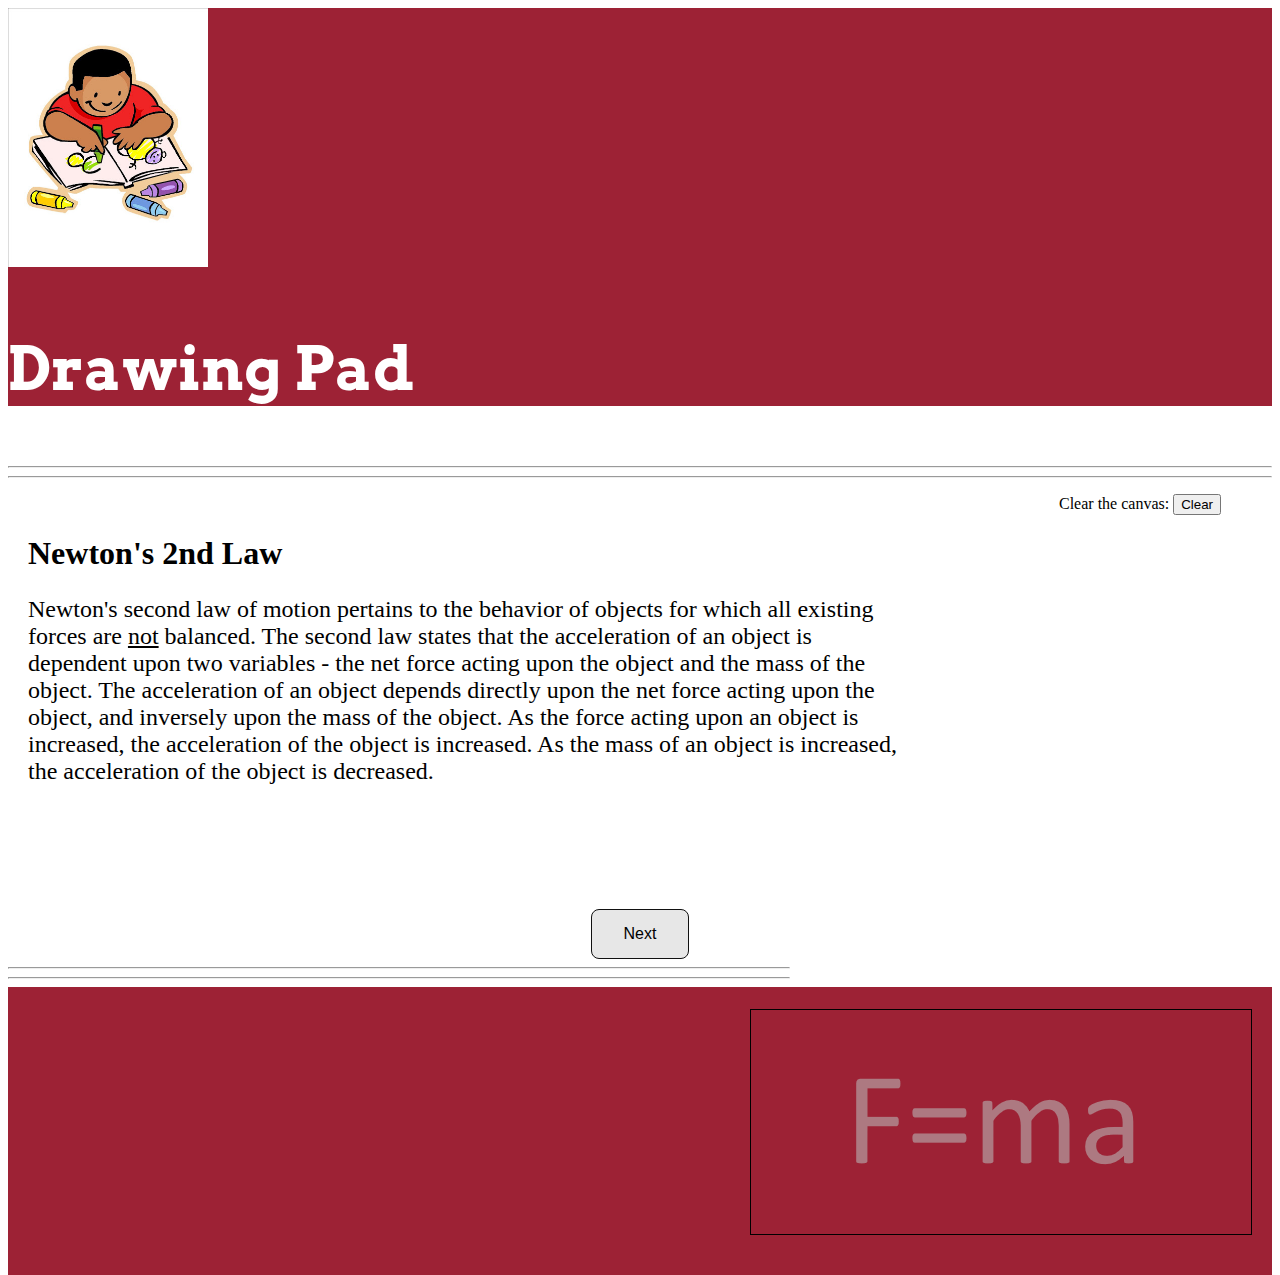
==== index.html @ e153a6e1 "Update index.html" ====
<!DOCTYPE html>
<html>   
  <head>
    <meta charset="UTF-8">
    <title>Drawing Pad</title>

<link href='http://mirrors.ctan.org/fonts/cm-unicode/fonts/otf/cmunss.otf' rel='stylesheet'>

<style>
div{
}
#canvasDiv{
        border: 1px solid #000000;
        width: 500px;
        float:right;
        margin-right: 20px;
        margin-left: -40px;
        padding:0;
        margin-bottom: 10px;

      }

button{
  margin:0px;
}

.button {
  border: none;
  background-color: #e7e7e7; color: black;
  padding: 15px 32px;
  text-align: center;
  text-decoration: none;
  display: inline-block;
  font-size: 16px;
  transition-duration: 0.4s;
  border-radius: 8px;
  border: 1.5px solid #111111;
}

.button:hover {
  background-color: #00000;
  color: white;
}

#nextContainer{
  margin:auto;
  height: auto;
  width: 250px;
  text-align: center;
}

#mainContainer {
  height:auto;
  margin:0;
  padding:0;
  width: 100%;
  height: 500px;
}

#textContainer{
  width: 880px;
  height: auto;
  float: left;
  margin-left: 20px;
  margin-top: 20px;
}
</style>             
<link href='https://fonts.googleapis.com/css?family=Arvo' rel='stylesheet'>

<style>
div {
  margin: 100px;
}
p.small {
  line-height: 0.2;
}

p.big {
  line-height: 1.8;
}
p.a {
  font-family: "Times New Roman", Times, serif;
}
p.f {
    font-family: 'Arvo';font-size: 60px;
}

a.b {
  font-family: "Trebuchet MS", Helvetica, sans-serif;
}
a.c {
    font-family: 'Arvo';font-size: 22px;
}

a.z{
    font-family: "Computer Modern";font-size: 24px;
}

p.z {
    font-family: "Computer Modern";font-size: 24px;

  }

p.c {
    font-family: 'Arvo';font-size: 22px;
}

li.c {
    font-family: 'Arvo';font-size: 14px;
}

header
{
    background-color:#9D2235;
}
footer
{
    background-color:#9D2235;
}

</style>

  </head>



  

	<header>
<img src="drawing.jpg" width="200" alt="image">
		<b><p style="color:white" class="f">Drawing Pad</p></b>

              <link rel="stylesheet" href="style.css">

	</header>
    <hr/>
	<hr/>
<body style="background-color:#FFFFFF;">
  <div id="mainContainer">
    <div id="textContainer">
      <h1>
        Newton's 2nd Law
      </h1>
      <p class="z">
        Newton's second law of motion pertains to the behavior of objects for which all existing forces are <u>not</u> balanced. The second law states that the acceleration of an object is dependent upon two variables - the net force acting upon the object and the mass of the object. The acceleration of an object depends directly upon the net force acting upon the object, and inversely upon the mass of the object. As the force acting upon an object is increased, the acceleration of the object is increased. As the mass of an object is increased, the acceleration of the object is decreased.
      </p>
    </div>
    <div id="canvasDiv"></div>
    <p class="demoToolList" style="text-align: center;">Clear the canvas: <button id="clearCanvas" type="button">Clear</button></p>
	    <script type="text/javascript" src="javascript.js"></script>
  <script type="text/javascript">
    	 drawingApp.init();
	</script>
    <div id="nextContainer">   <button class="button" onclick="document.location='2.html'">Next</button></div>
    

  


  


<hr/><hr/>
  </body>
	
	   <footer>

<br/><br/><br/><br/><br/><br/><br/><br/><br/><br/><br/><br/><br/><br/><br/><br/>
	</footer>
</html>
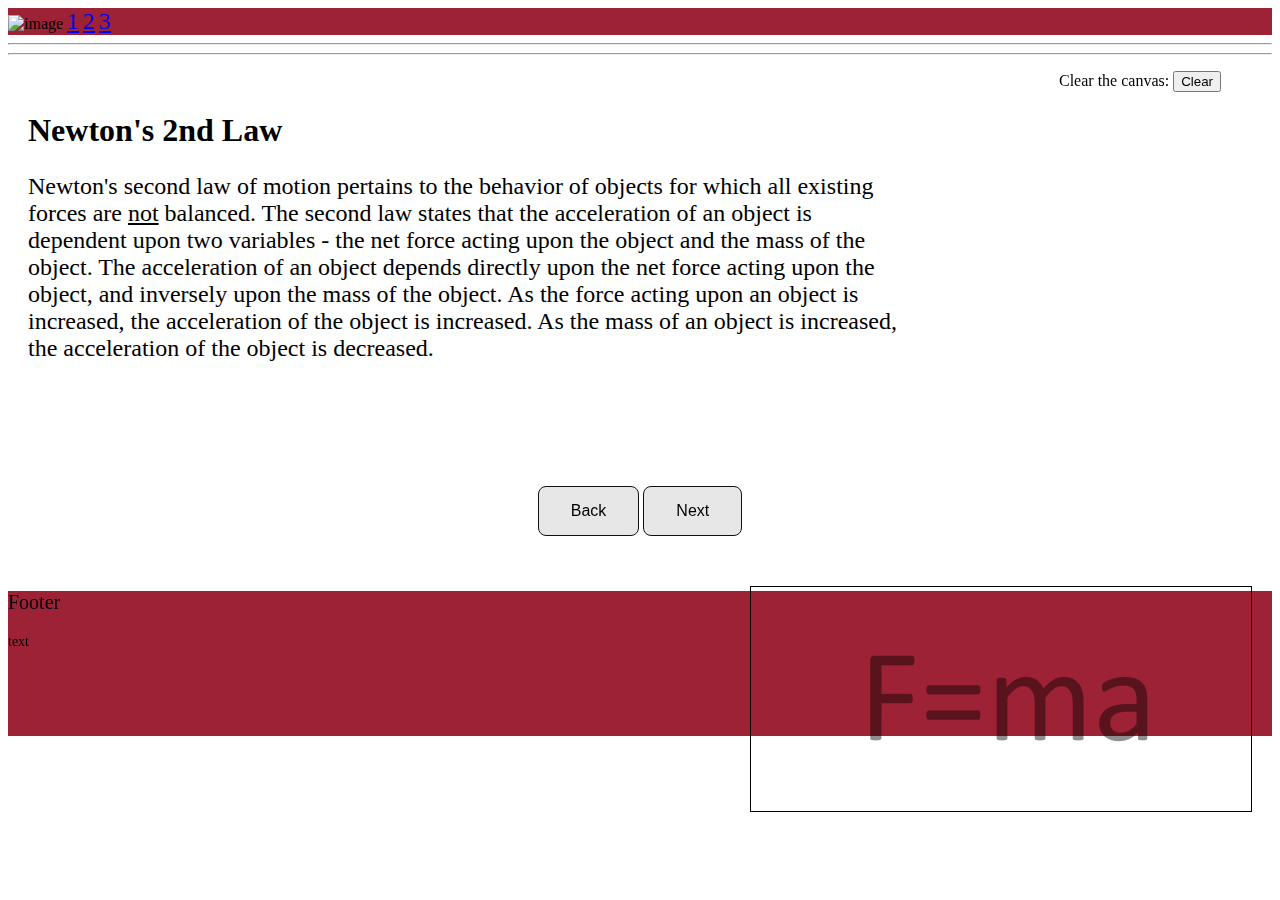
==== commit 06997892: "Add files via upload" ====
--- a/index.html
+++ b/index.html
@@ -81,9 +81,6 @@
 p.a {
   font-family: "Times New Roman", Times, serif;
 }
-p.f {
-    font-family: 'Arvo';font-size: 60px;
-}
 
 a.b {
   font-family: "Trebuchet MS", Helvetica, sans-serif;
@@ -125,12 +122,12 @@
 
 
   
-
 	<header>
-<img src="drawing.jpg" width="200" alt="image">
-		<b><p style="color:white" class="f">Drawing Pad</p></b>
-
-              <link rel="stylesheet" href="style.css">
+<img width="200" alt="image">
+    <a href="index.html" class="z">1</a>
+	<a href="2.html" class="z">2</a>
+		<a href="3.html" class="z">3</a>
+<link rel="stylesheet" href="style.css">
 
 	</header>
     <hr/>
@@ -147,24 +144,22 @@
     </div>
     <div id="canvasDiv"></div>
     <p class="demoToolList" style="text-align: center;">Clear the canvas: <button id="clearCanvas" type="button">Clear</button></p>
-	    <script type="text/javascript" src="javascript.js"></script>
+    <div id="nextContainer"><button class="button" disabled>Back</button>   <button class="button" onclick="document.location='2.html'">Next</button></div>
+    
+  </div>
+  
+
+  <script type="text/javascript" src="javascript.js"></script>
   <script type="text/javascript">
     	 drawingApp.init();
 	</script>
-    <div id="nextContainer">   <button class="button" onclick="document.location='2.html'">Next</button></div>
-    
-
   
 
 
-  
-
-
-<hr/><hr/>
+   <footer>
+<p style="color:#00000B;font-size:20px" class="z">Footer</p>
+<p class="z" style="font-size:14px">text</p>
+<br/><br/><br/><br/>
+	</footer>
   </body>
-	
-	   <footer>
-
-<br/><br/><br/><br/><br/><br/><br/><br/><br/><br/><br/><br/><br/><br/><br/><br/>
-	</footer>
 </html>
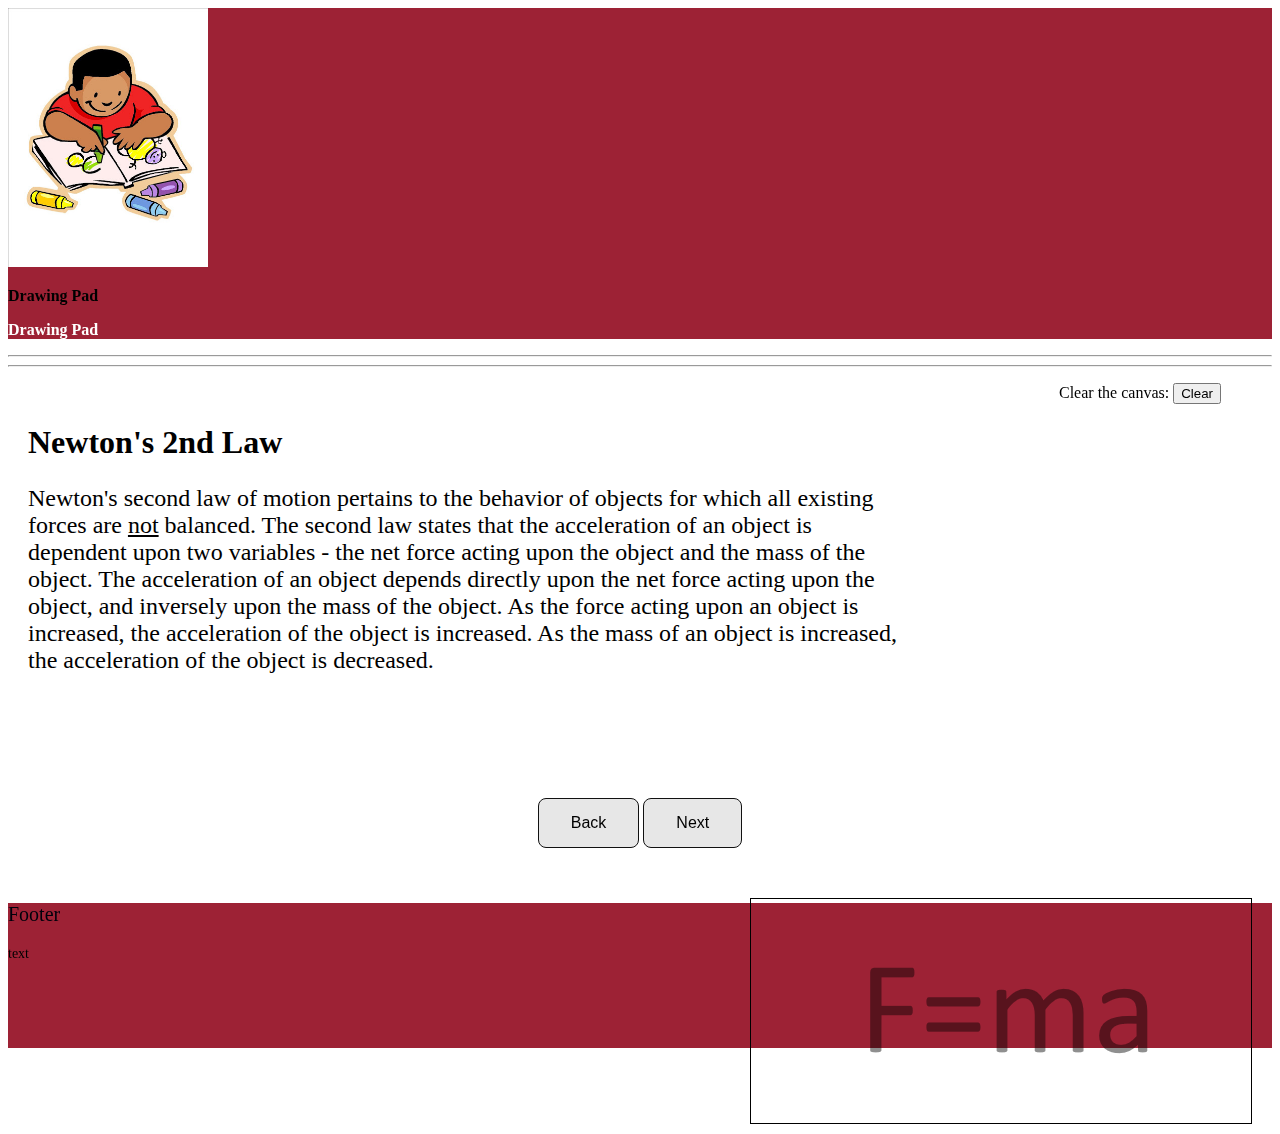
==== commit 4a86c387: "Update index.html" ====
--- a/index.html
+++ b/index.html
@@ -121,12 +121,14 @@
 
 
 
-  
 	<header>
-<img width="200" alt="image">
-    <a href="index.html" class="z">1</a>
-	<a href="2.html" class="z">2</a>
-		<a href="3.html" class="z">3</a>
+
+<img src="drawing.jpg" width="200" alt="image">
+		<b><p style:"color=white" class="f">Drawing Pad</p></b>
+		<b><p style="color:white" class="f">Drawing Pad</p></b>
+
+
+
 <link rel="stylesheet" href="style.css">
 
 	</header>
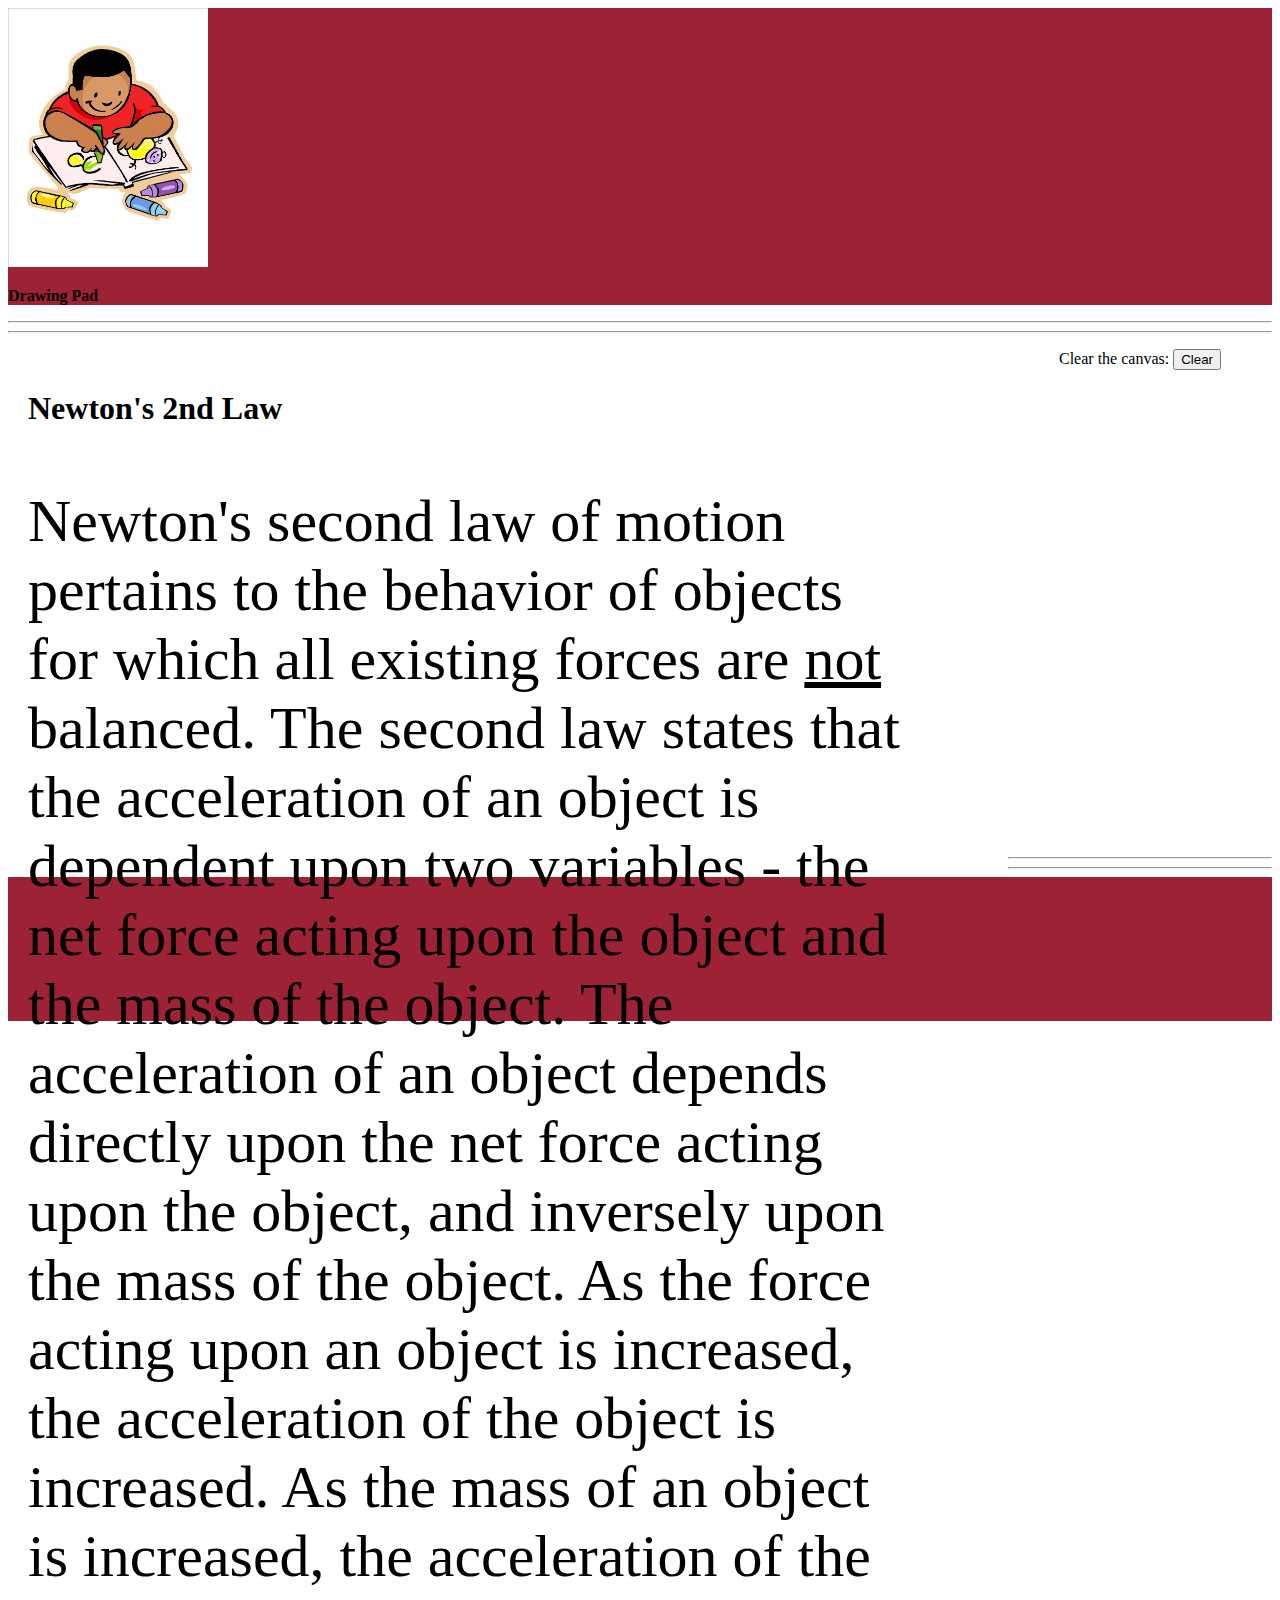
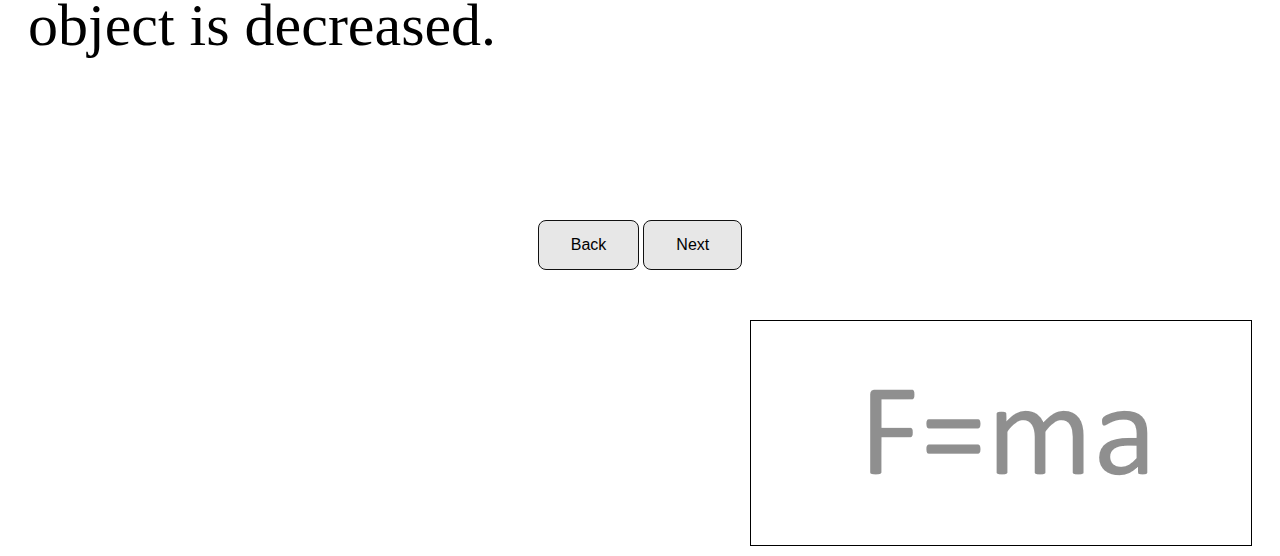
==== commit c993c89a: "Update index.html" ====
--- a/index.html
+++ b/index.html
@@ -97,6 +97,10 @@
     font-family: "Computer Modern";font-size: 24px;
 
   }
+p.z {
+    font-family: "Computer Modern";font-size: 60px;
+
+  }
 
 p.c {
     font-family: 'Arvo';font-size: 22px;
@@ -125,7 +129,7 @@
 
 <img src="drawing.jpg" width="200" alt="image">
 		<b><p style:"color=white" class="f">Drawing Pad</p></b>
-		<b><p style="color:white" class="f">Drawing Pad</p></b>
+
 
 
 
@@ -157,11 +161,10 @@
 	</script>
   
 
+	<hr/><hr/>
+   <footer>
 
-   <footer>
-<p style="color:#00000B;font-size:20px" class="z">Footer</p>
-<p class="z" style="font-size:14px">text</p>
-<br/><br/><br/><br/>
+<br/><br/><br/><br/><br/><br/><br/><br/>
 	</footer>
   </body>
 </html>
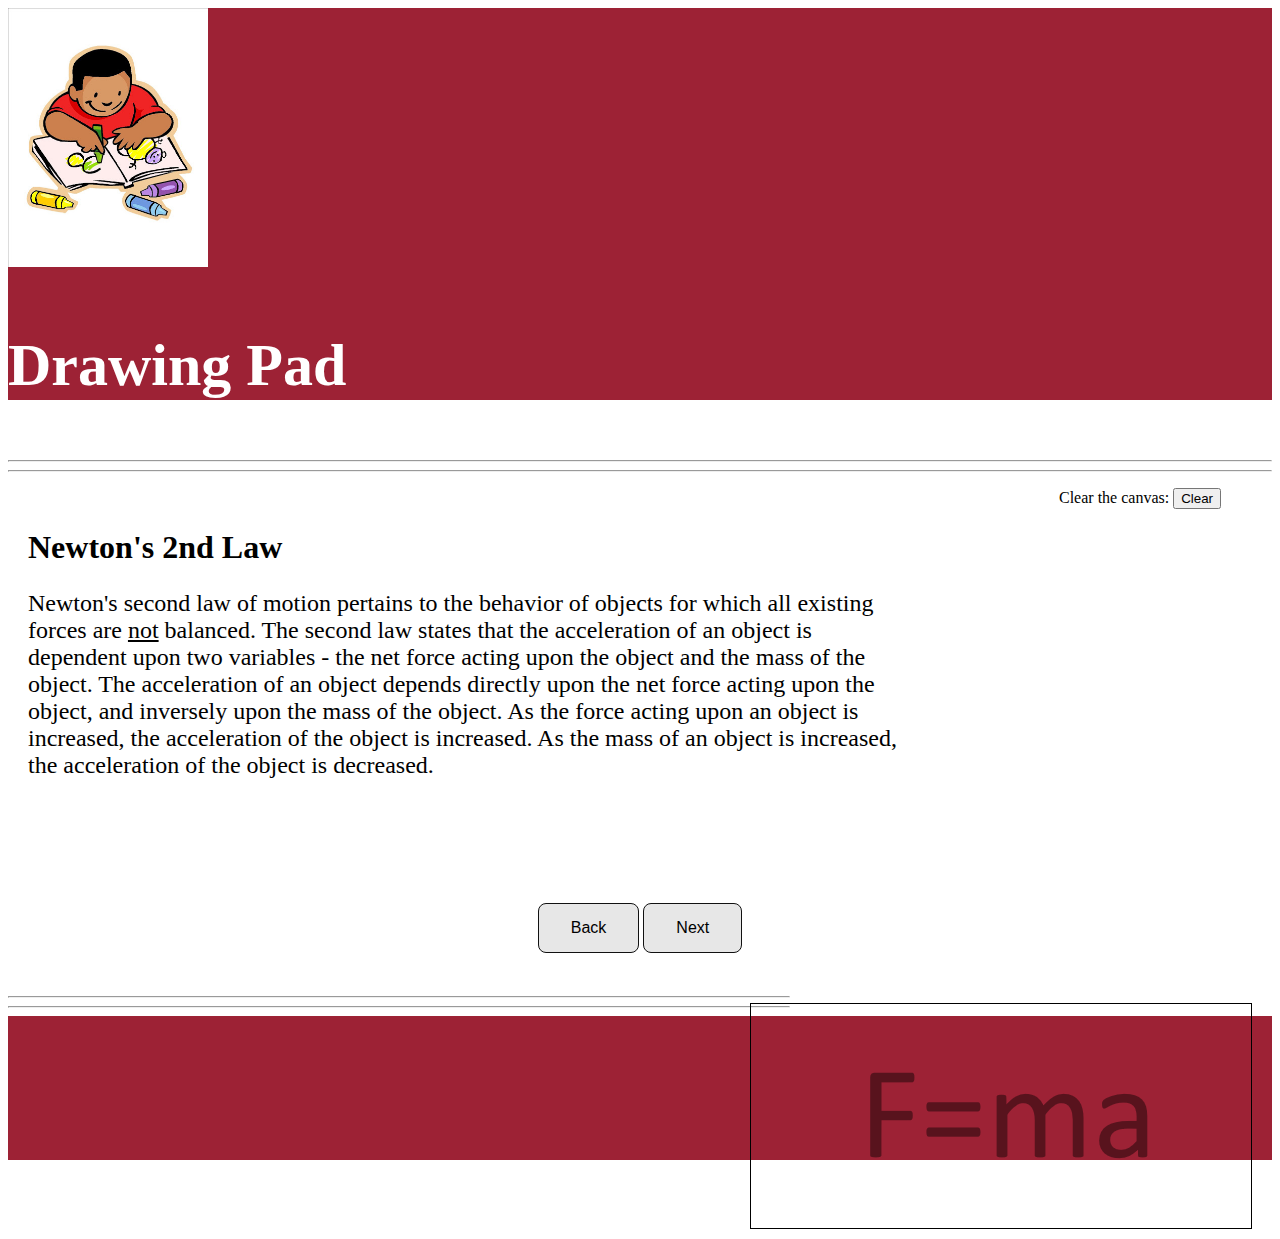
==== commit 469fe63a: "Update index.html" ====
--- a/index.html
+++ b/index.html
@@ -93,7 +93,7 @@
     font-family: "Computer Modern";font-size: 24px;
 }
 
-p.z {
+p.f {
     font-family: "Computer Modern";font-size: 24px;
 
   }
@@ -128,7 +128,7 @@
 	<header>
 
 <img src="drawing.jpg" width="200" alt="image">
-		<b><p style:"color=white" class="f">Drawing Pad</p></b>
+		<b><p style="color:white" class="z">Drawing Pad</p></b>
 
 
 
@@ -144,7 +144,7 @@
       <h1>
         Newton's 2nd Law
       </h1>
-      <p class="z">
+      <p class="f">
         Newton's second law of motion pertains to the behavior of objects for which all existing forces are <u>not</u> balanced. The second law states that the acceleration of an object is dependent upon two variables - the net force acting upon the object and the mass of the object. The acceleration of an object depends directly upon the net force acting upon the object, and inversely upon the mass of the object. As the force acting upon an object is increased, the acceleration of the object is increased. As the mass of an object is increased, the acceleration of the object is decreased.
       </p>
     </div>
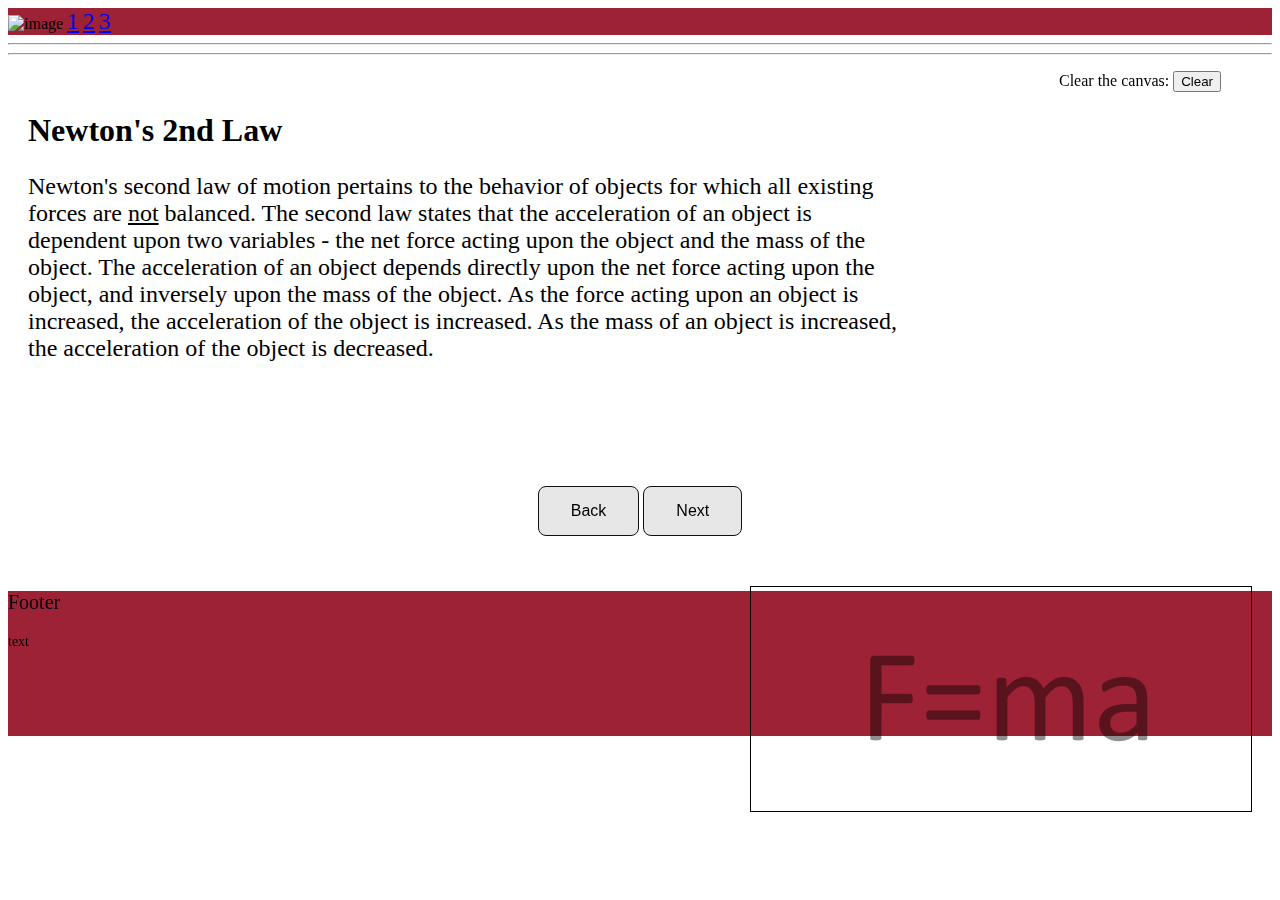
==== commit 082640ca: "Add files via upload" ====
--- a/index.html
+++ b/index.html
@@ -93,12 +93,8 @@
     font-family: "Computer Modern";font-size: 24px;
 }
 
-p.f {
+p.z {
     font-family: "Computer Modern";font-size: 24px;
-
-  }
-p.z {
-    font-family: "Computer Modern";font-size: 60px;
 
   }
 
@@ -125,14 +121,12 @@
 
 
 
+  
 	<header>
-
-<img src="drawing.jpg" width="200" alt="image">
-		<b><p style="color:white" class="z">Drawing Pad</p></b>
-
-
-
-
+<img width="200" alt="image">
+    <a href="index.html" class="z">1</a>
+	<a href="2.html" class="z">2</a>
+		<a href="3.html" class="z">3</a>
 <link rel="stylesheet" href="style.css">
 
 	</header>
@@ -144,7 +138,7 @@
       <h1>
         Newton's 2nd Law
       </h1>
-      <p class="f">
+      <p class="z">
         Newton's second law of motion pertains to the behavior of objects for which all existing forces are <u>not</u> balanced. The second law states that the acceleration of an object is dependent upon two variables - the net force acting upon the object and the mass of the object. The acceleration of an object depends directly upon the net force acting upon the object, and inversely upon the mass of the object. As the force acting upon an object is increased, the acceleration of the object is increased. As the mass of an object is increased, the acceleration of the object is decreased.
       </p>
     </div>
@@ -161,10 +155,11 @@
 	</script>
   
 
-	<hr/><hr/>
+
    <footer>
-
-<br/><br/><br/><br/><br/><br/><br/><br/>
+<p style="color:#00000B;font-size:20px" class="z">Footer</p>
+<p class="z" style="font-size:14px">text</p>
+<br/><br/><br/><br/>
 	</footer>
   </body>
 </html>
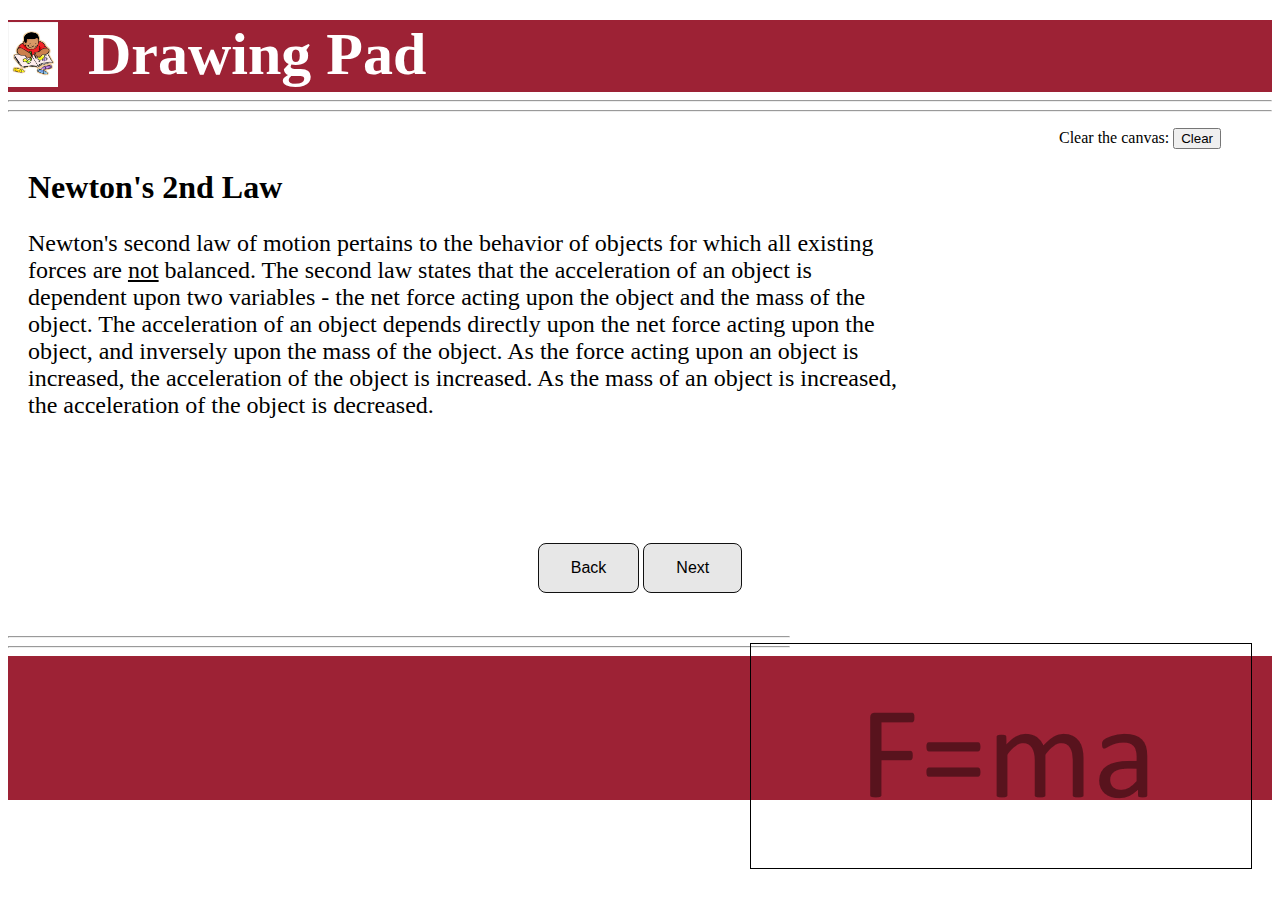
==== commit d4f2dbc0: "Add files via upload" ====
--- a/index.html
+++ b/index.html
@@ -93,8 +93,12 @@
     font-family: "Computer Modern";font-size: 24px;
 }
 
+p.f {
+    font-family: "Computer Modern";font-size: 24px;
+
+  }
 p.z {
-    font-family: "Computer Modern";font-size: 24px;
+    font-family: "Computer Modern";font-size: 60px;
 
   }
 
@@ -121,14 +125,9 @@
 
 
 
-  
-	<header>
-<img width="200" alt="image">
-    <a href="index.html" class="z">1</a>
-	<a href="2.html" class="z">2</a>
-		<a href="3.html" class="z">3</a>
-<link rel="stylesheet" href="style.css">
-
+<header style="margin:0;padding:0;height:72px;margin-top:-40px">
+  <img src="drawing.jpg" width="50" alt="image" style="float:left;margin-top:2px;">
+<b><p style="color:white" class="z">&nbsp Drawing Pad</p></b>
 	</header>
     <hr/>
 	<hr/>
@@ -138,7 +137,7 @@
       <h1>
         Newton's 2nd Law
       </h1>
-      <p class="z">
+      <p class="f">
         Newton's second law of motion pertains to the behavior of objects for which all existing forces are <u>not</u> balanced. The second law states that the acceleration of an object is dependent upon two variables - the net force acting upon the object and the mass of the object. The acceleration of an object depends directly upon the net force acting upon the object, and inversely upon the mass of the object. As the force acting upon an object is increased, the acceleration of the object is increased. As the mass of an object is increased, the acceleration of the object is decreased.
       </p>
     </div>
@@ -155,11 +154,10 @@
 	</script>
   
 
+	<hr/><hr/>
+   <footer>
 
-   <footer>
-<p style="color:#00000B;font-size:20px" class="z">Footer</p>
-<p class="z" style="font-size:14px">text</p>
-<br/><br/><br/><br/>
+<br/><br/><br/><br/><br/><br/><br/><br/>
 	</footer>
   </body>
 </html>
